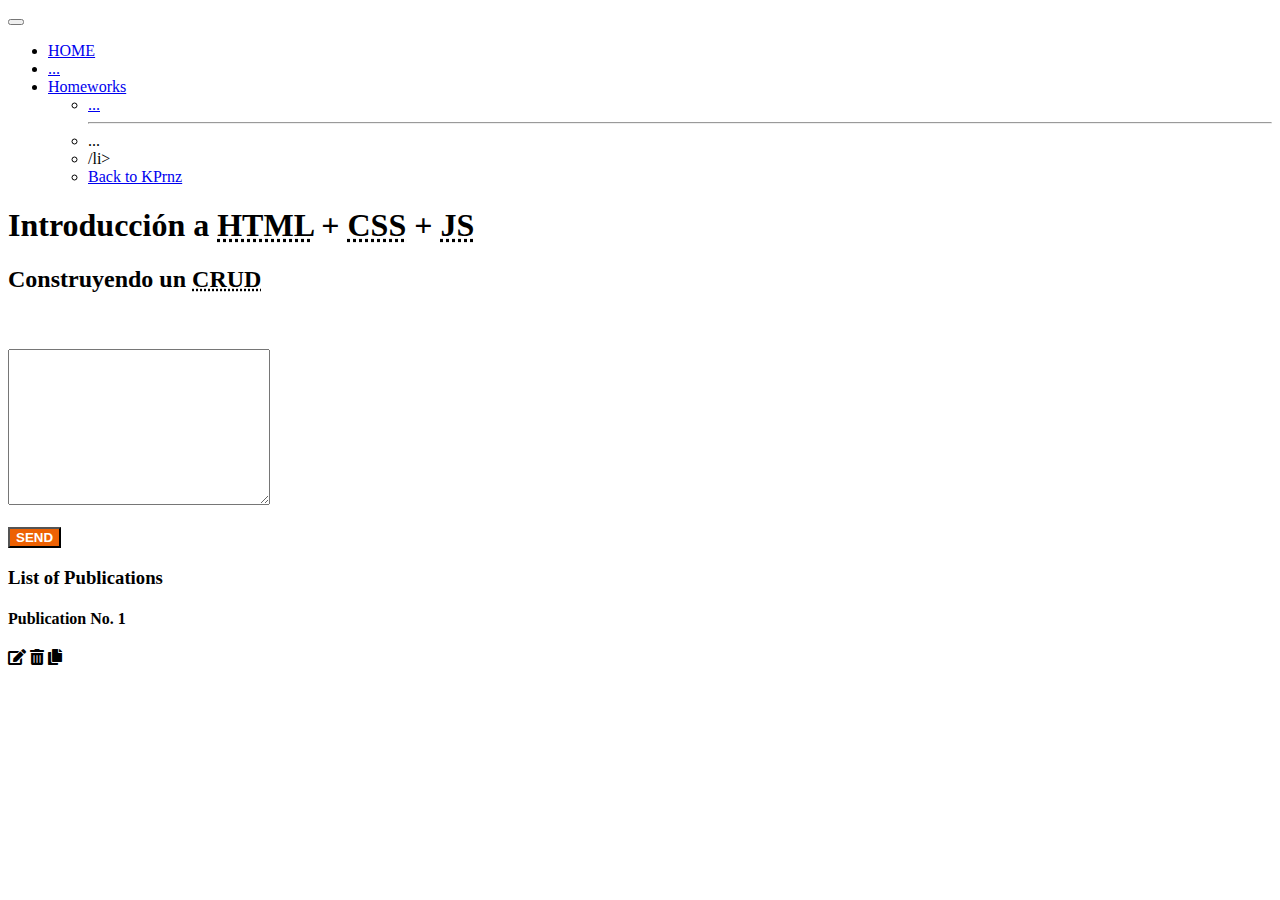
==== hworkNo2/index.html @ f025550a "Update index.html" ====
<!DOCTYPE html>
<html lang="en">

<head>
  <meta charset="UTF-8">
  <meta http-equiv="X-UA-Compatible" content="IE=edge">
  <meta name="viewport" content="width=device-width, initial-scale=1.0">
  <title>Introducción a HTML + CSS + JS</title>
  <link rel="stylesheet" href="https://cdnjs.cloudflare.com/ajax/libs/font-awesome/5.15.4/css/all.min.css" />
  <link rel="stylesheet" href="style.css">

</head>

<body>
  <!-- Navigation-->
        <nav class="navbar navbar-expand-lg navbar-light bg-light" >
            <div class="container px-4 px-lg-5">
                <a class="navbar-brand" href="#"></a>
                <button class="navbar-toggler" type="button" data-bs-toggle="collapse" data-bs-target="#navbarSupportedContent" aria-controls="navbarSupportedContent" aria-expanded="false" aria-label="Toggle navigation"><span class="navbar-toggler-icon"></span></button>
                <div class="collapse navbar-collapse" id="navbarSupportedContent">
                    <ul class="navbar-nav me-auto mb-2 mb-lg-0 ms-lg-4">
                        <li class="nav-item"><a class="nav-link active" aria-current="page" href="index.html">HOME</a></li>
                        <li class="nav-item"><a class="nav-link" href="mkdistr/index.html">...</a></li>

                        <li class="nav-item dropdown">
                            <a class="nav-link dropdown-toggle" id="navbarDropdown" href="#" role="button" data-bs-toggle="dropdown" aria-expanded="false">Homeworks</a>
                            <ul class="dropdown-menu" aria-labelledby="navbarDropdown">
                                <li><a class="dropdown-item" href="hworkNo2/index.html">...</a></li>
                                <li><hr class="dropdown-divider">...</li>
                                <li><a class="dropdown-item" href="#!"></a>/li>
                                <li><a class="dropdown-item" href="kprnz.githun.io">Back to KPrnz</a></li>
                            </ul>
                        </li>
                    </ul>
                </div>
            </div>
        </nav>
  
  
  <h1 class="h1">Introducción a <abbr title="Hyper Text Markup Language">HTML</abbr> + <abbr
      title="Cascaded Style Sheets">CSS</abbr> + <abbr title="Javascript">JS</abbr></h1>
  <h2>Construyendo un <abbr title="CREATE, READ, UPDATE, DELETE">CRUD</abbr></h2>


  <div class="column left">
  
    
      <form id="form">
      
        <div class="cont-label" style="color:
        white">
        <label for="">Search Publication</label>
        <br><br></div>
        <textarea name="" id="input" cols="30" rows="10"></textarea>
        <br><br>
        
        <div id="msg"></div>
        <button type="submit" style="background-color:#ed6103" style="font-color:white"><b style="color:white">SEND</button></b>
        <!--button  type="submit">Duplicar</button> -->
      </form>
    </div>
    <div class="column right">
      <h3>List of Publications </h3>
      <div id="posts">
        <div>
          <h4>Publication No. 1</h4>
          <span class="options">
            <i onClick="editPost(this)" class="fas fa-edit"></i>
            <i onClick="deletePost(this)" class="fas fa-trash-alt"></i>
            <i onClick="duplicatePost(this)" class="fas fa-copy"></i>
            </span>
          
        </div>
        <!--
        <div>
          <p>Publicación #2</p>
          <span class="options">
            <i onClick="editPost(this)" class="fas fa-edit"></i>
            <i onClick="deletePost(this)" class="fas fa-trash-alt"></i>
          </span>
        </div>
        -->
      </div>
    </div>
  

</body>
<script src="main.js"></script>

</html>
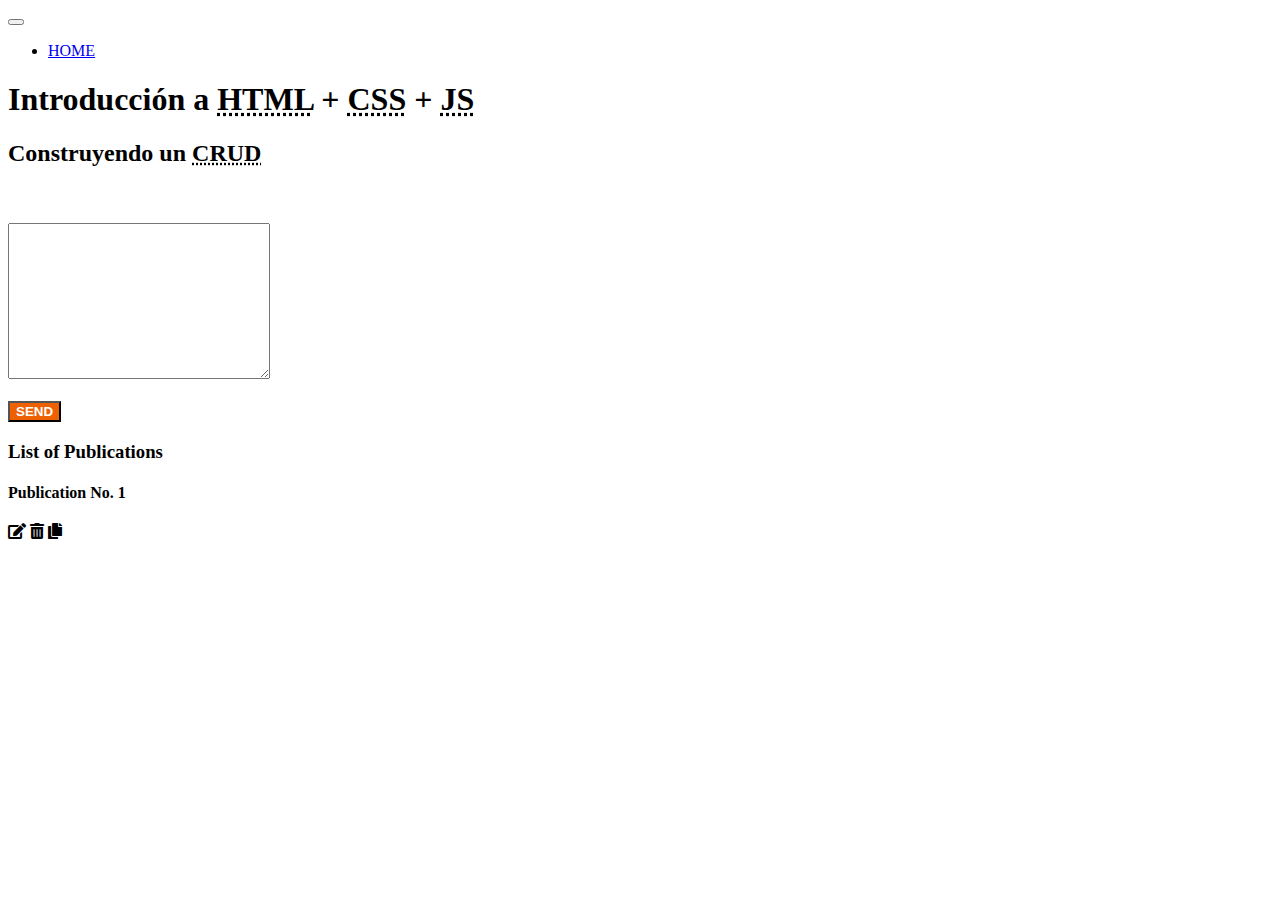
==== commit 50058286: "Update index.html" ====
--- a/hworkNo2/index.html
+++ b/hworkNo2/index.html
@@ -7,6 +7,7 @@
   <meta name="viewport" content="width=device-width, initial-scale=1.0">
   <title>Introducción a HTML + CSS + JS</title>
   <link rel="stylesheet" href="https://cdnjs.cloudflare.com/ajax/libs/font-awesome/5.15.4/css/all.min.css" />
+  <link rel="stylesheet" href="kprnz.github.io/mkdistr/css/style.css">
   <link rel="stylesheet" href="style.css">
 
 </head>
@@ -19,18 +20,8 @@
                 <button class="navbar-toggler" type="button" data-bs-toggle="collapse" data-bs-target="#navbarSupportedContent" aria-controls="navbarSupportedContent" aria-expanded="false" aria-label="Toggle navigation"><span class="navbar-toggler-icon"></span></button>
                 <div class="collapse navbar-collapse" id="navbarSupportedContent">
                     <ul class="navbar-nav me-auto mb-2 mb-lg-0 ms-lg-4">
-                        <li class="nav-item"><a class="nav-link active" aria-current="page" href="index.html">HOME</a></li>
-                        <li class="nav-item"><a class="nav-link" href="mkdistr/index.html">...</a></li>
-
-                        <li class="nav-item dropdown">
-                            <a class="nav-link dropdown-toggle" id="navbarDropdown" href="#" role="button" data-bs-toggle="dropdown" aria-expanded="false">Homeworks</a>
-                            <ul class="dropdown-menu" aria-labelledby="navbarDropdown">
-                                <li><a class="dropdown-item" href="hworkNo2/index.html">...</a></li>
-                                <li><hr class="dropdown-divider">...</li>
-                                <li><a class="dropdown-item" href="#!"></a>/li>
-                                <li><a class="dropdown-item" href="kprnz.githun.io">Back to KPrnz</a></li>
-                            </ul>
-                        </li>
+                        <li class="nav-item"><a class="nav-link active" aria-current="page" href="kprnz.github.io/index.html">HOME</a></li>
+                      
                     </ul>
                 </div>
             </div>
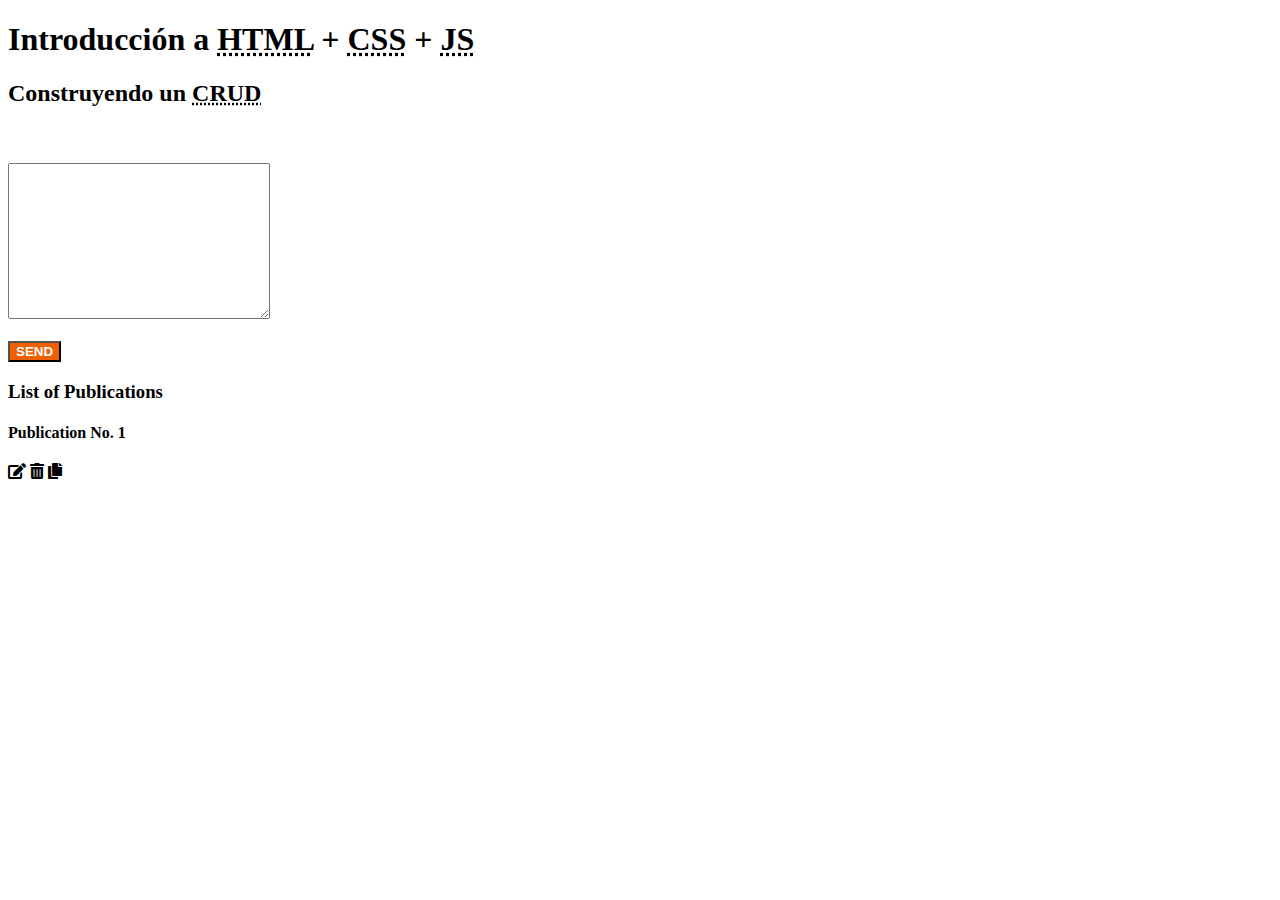
==== commit d7842bcb: "Update index.html" ====
--- a/hworkNo2/index.html
+++ b/hworkNo2/index.html
@@ -7,25 +7,12 @@
   <meta name="viewport" content="width=device-width, initial-scale=1.0">
   <title>Introducción a HTML + CSS + JS</title>
   <link rel="stylesheet" href="https://cdnjs.cloudflare.com/ajax/libs/font-awesome/5.15.4/css/all.min.css" />
-  <link rel="stylesheet" href="kprnz.github.io/mkdistr/css/style.css">
   <link rel="stylesheet" href="style.css">
 
 </head>
 
 <body>
-  <!-- Navigation-->
-        <nav class="navbar navbar-expand-lg navbar-light bg-light" >
-            <div class="container px-4 px-lg-5">
-                <a class="navbar-brand" href="#"></a>
-                <button class="navbar-toggler" type="button" data-bs-toggle="collapse" data-bs-target="#navbarSupportedContent" aria-controls="navbarSupportedContent" aria-expanded="false" aria-label="Toggle navigation"><span class="navbar-toggler-icon"></span></button>
-                <div class="collapse navbar-collapse" id="navbarSupportedContent">
-                    <ul class="navbar-nav me-auto mb-2 mb-lg-0 ms-lg-4">
-                        <li class="nav-item"><a class="nav-link active" aria-current="page" href="kprnz.github.io/index.html">HOME</a></li>
-                      
-                    </ul>
-                </div>
-            </div>
-        </nav>
+  
   
   
   <h1 class="h1">Introducción a <abbr title="Hyper Text Markup Language">HTML</abbr> + <abbr
